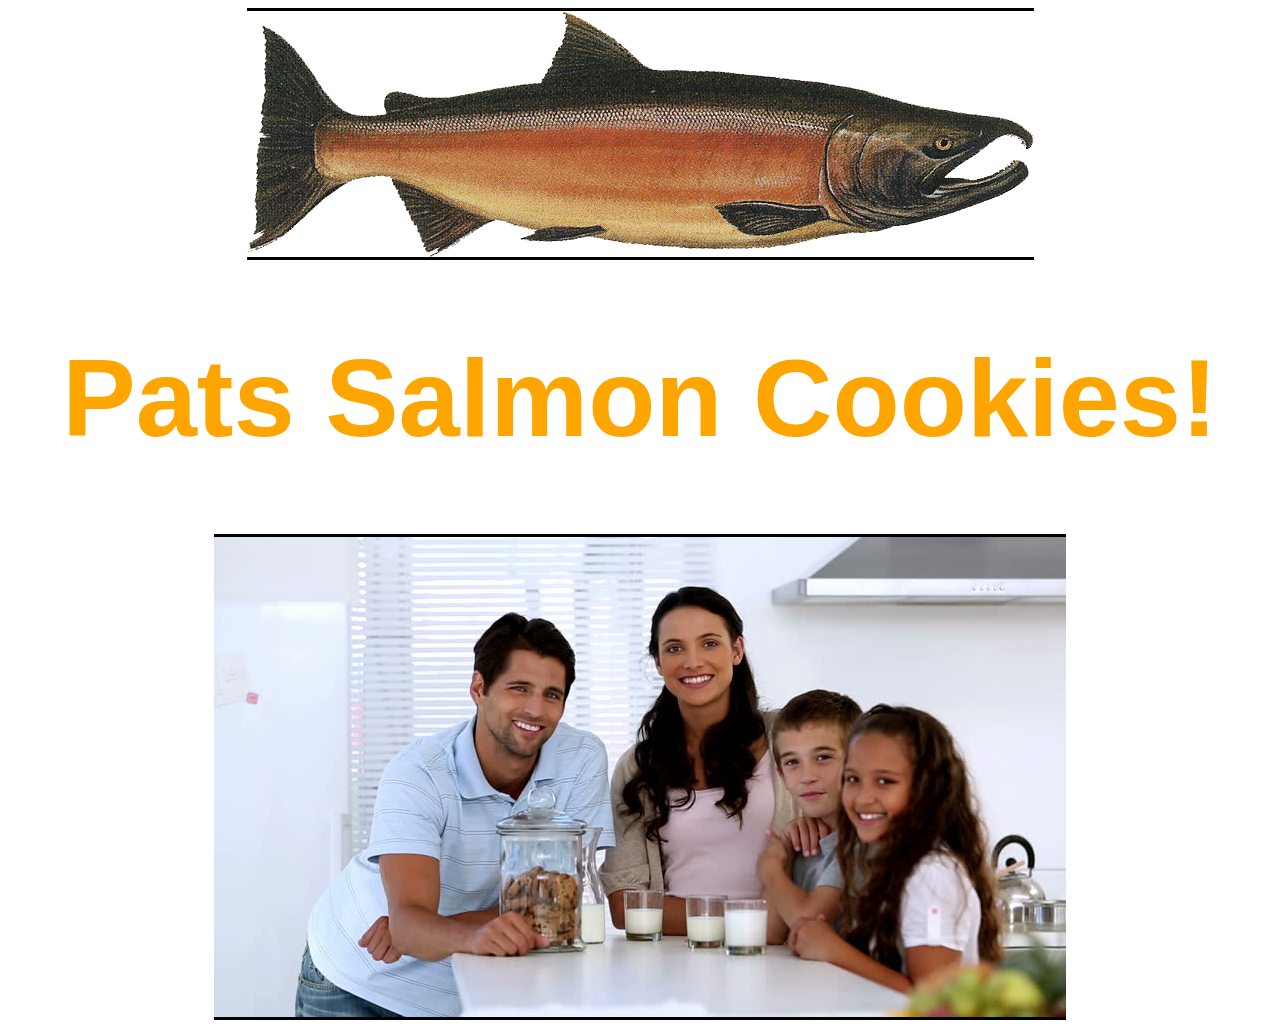
==== index.html @ f00126a8 "jsdonecssnow" ====
<!DOCTYPE html>
<html>
<head>
  <img src="assets/salmon.png">
<title>Cookie Stand</title>
<link rel="stylesheet" href="style.css">
</style>
</head>
<header>
  <h1>Pats Salmon Cookies!</h1>
</header>
<body>
<img src="assets/family.jpg">
  <header></header>
  <main>
  </main>
  <footer></footer>
  <script src="app.js"></script>
</body>
</html>
---- style.css ----
head {

}
header{
  font-style: normal;
  font-family: sans-serif;
  font-weight: bold;
  text-align: center;
  font-size: 55px;
  color: orange;
}
body {
background-color: solid white;

}
img {
  border-style: solid;
  border-right: 300px;
  border-left: 300px;
  display: block;
  margin: 0 auto;
}
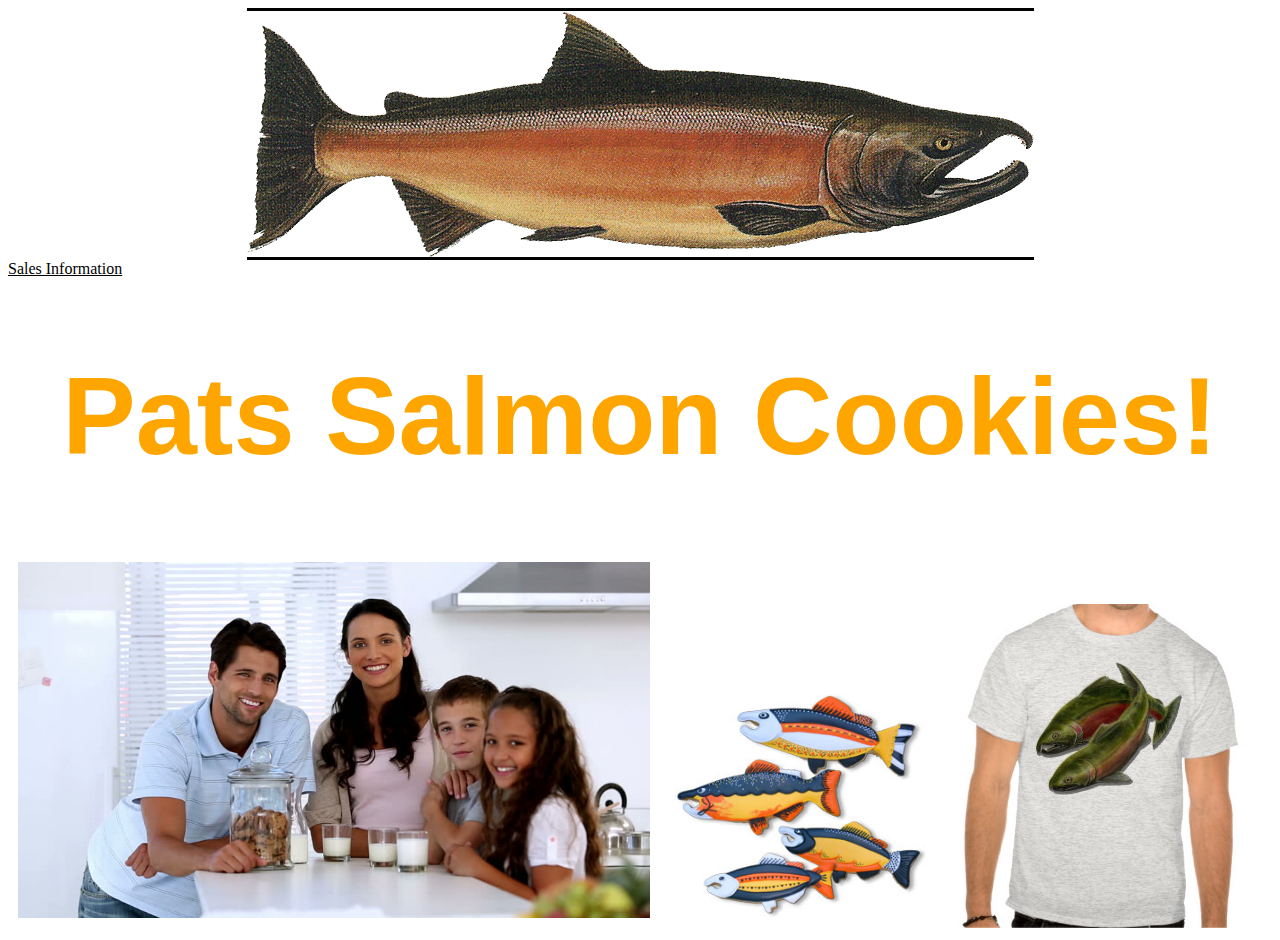
==== commit 87d7cb22: "tableworking" ====
--- a/index.html
+++ b/index.html
@@ -1,7 +1,8 @@
 <!DOCTYPE html>
 <html>
 <head>
-  <img src="assets/salmon.png">
+  <img class="salmon" src="assets/salmon.png">
+  <a class="saleslink" href="sales.html">Sales Information</a>
 <title>Cookie Stand</title>
 <link rel="stylesheet" href="style.css">
 </style>
@@ -10,11 +11,13 @@
   <h1>Pats Salmon Cookies!</h1>
 </header>
 <body>
-<img src="assets/family.jpg">
-  <header></header>
+<img class="fam" src=" assets/family.jpg">
+<img class="fishies" src="assets/fishies.jpg">
+<img class="shirt" src="assets/shirt.jpg" >
   <main>
   </main>
-  <footer></footer>
+  <footer>
+</footer>
   <script src="app.js"></script>
 </body>
 </html>
--- a/style.css
+++ b/style.css
@@ -13,10 +13,34 @@
 background-color: solid white;
 
 }
-img {
-  border-style: solid;
-  border-right: 300px;
-  border-left: 300px;
+
+a.saleslink {
+  color: black;
   display: block;
-  margin: 0 auto;
 }
+img.fishies {
+  margin: auto;
+    width: 20%;
+    border: 1px black;
+    padding: 10px;
+    text-align: right;
+}
+img.fam {
+  margin: auto;
+    width: 50%;
+    border: 1px black;
+    padding: 10px;
+    text-align: left;
+
+}
+img.salmon {
+    border-style: solid;
+    border-right: 300px;
+    border-left: 300px;
+    display: block;
+    margin: 0 auto;
+  text-align: center;
+}
+img.shirt {
+  text-align: 
+}
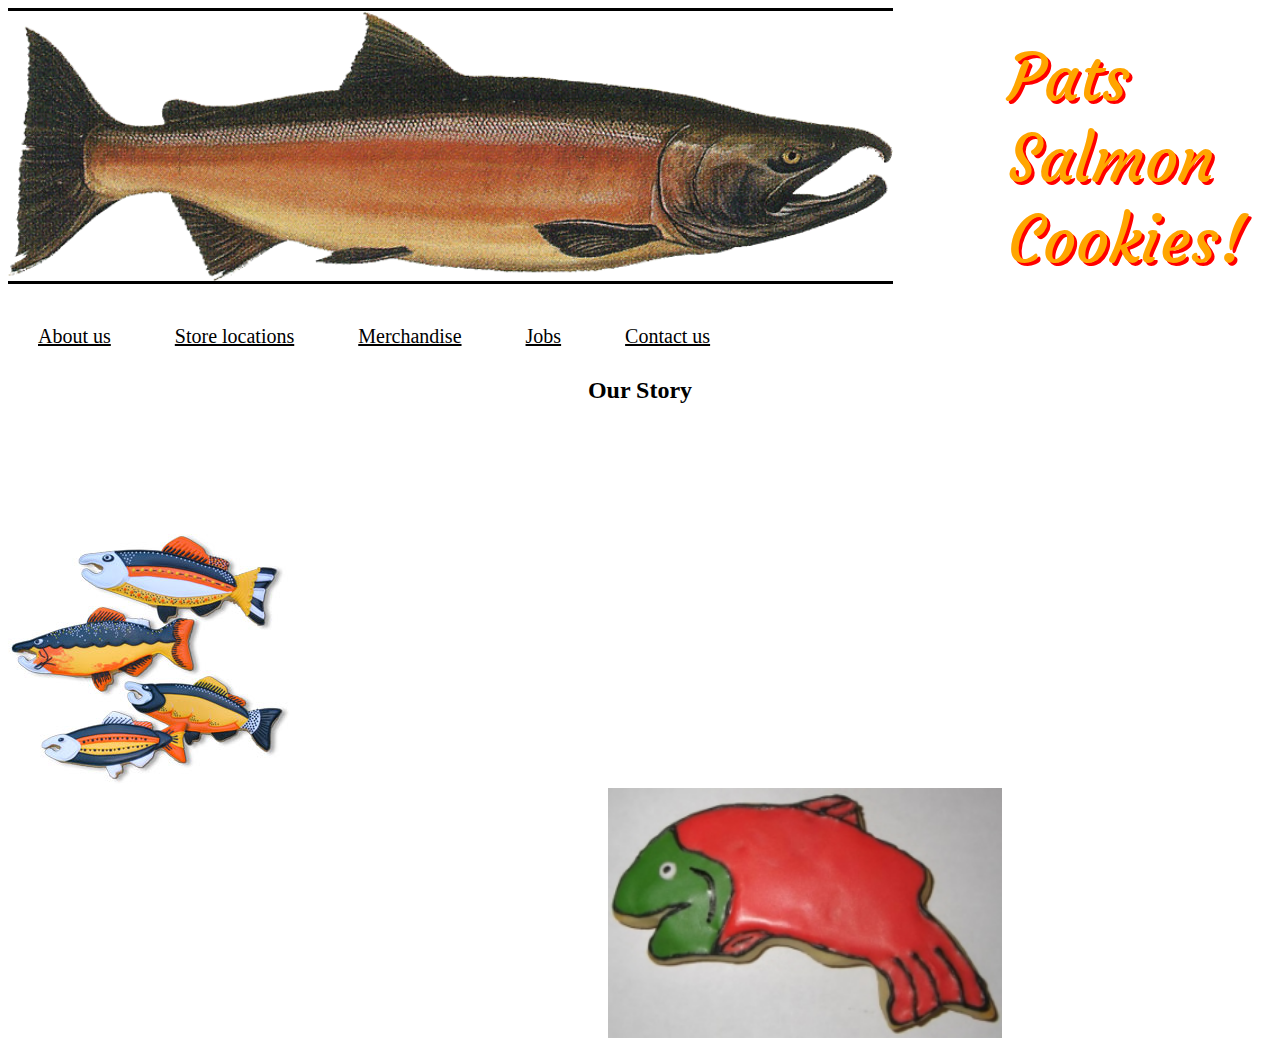
==== commit 2cd4d1a3: "somecsswork" ====
--- a/index.html
+++ b/index.html
@@ -1,20 +1,26 @@
 <!DOCTYPE html>
 <html>
 <head>
+  <meta charset="utf-8">
+  <link href='https://fonts.googleapis.com/css?family=Trocchi|Courgette|Righteous|Slabo+27px|Open+Sans:400,800' rel='stylesheet' type='text/css'>
   <img class="salmon" src="assets/salmon.png">
-  <a class="saleslink" href="sales.html">Sales Information</a>
 <title>Cookie Stand</title>
 <link rel="stylesheet" href="style.css">
 </style>
 </head>
 <header>
-  <h1>Pats Salmon Cookies!</h1>
+  <h1 class = "h1One">Pats Salmon Cookies!</h1>
+  <a href="about us">About us</a>
+  <a href="store locat">Store locations</a>
+  <a href="merchandise">Merchandise</a>
+  <a href="jobs">Jobs</a>
+  <a href="contact">Contact us</a>
 </header>
 <body>
-<img class="fam" src=" assets/family.jpg">
-<img class="fishies" src="assets/fishies.jpg">
-<img class="shirt" src="assets/shirt.jpg" >
   <main>
+    <h2>Our Story</h2>
+    <img class="fish" src="assets/fishies.jpg">
+    <img class="cookiefrost" src="assets/frosted-cookie.jpg">
   </main>
   <footer>
 </footer>
--- a/style.css
+++ b/style.css
@@ -2,45 +2,50 @@
 
 }
 header{
-  font-style: normal;
-  font-family: sans-serif;
-  font-weight: bold;
-  text-align: center;
-  font-size: 55px;
-  color: orange;
+
 }
 body {
 background-color: solid white;
 
 }
+.h1One{
+  font-family: 'Courgette';
+    font-style: normal;
+    font-weight: 400;
+  color: orange;
+  margin-top: -250px;
+  margin-left: 1000px;
+  font-size: 65px;
+  text-shadow: 3px 3px #FF0000;
+}
 
-a.saleslink {
+img.salmon {
+    border-style: solid;
+    border-right: 600px;
+    border-left: 600px;
+  text-align: left;
+  height: 270px;
+  width: 70%
+}
+a {
+  padding: 30px;
+  font-size: 20px;
   color: black;
-  display: block;
+  hover
 }
-img.fishies {
-  margin: auto;
-    width: 20%;
-    border: 1px black;
-    padding: 10px;
-    text-align: right;
+a:hover {
+  color: red;
 }
-img.fam {
-  margin: auto;
-    width: 50%;
-    border: 1px black;
-    padding: 10px;
-    text-align: left;
+img.fish{
+  text-align: left;
+ margin-top: 100px;
+}
+img.cookiefrost {
+ margin-left: 600px;
+ height: 250px;
+}
+h2{
+  text-align: center;
+  padding: 10px;
 
 }
-img.salmon {
-    border-style: solid;
-    border-right: 300px;
-    border-left: 300px;
-    display: block;
-    margin: 0 auto;
-  text-align: center;
-}
-img.shirt {
-  text-align: 
-}
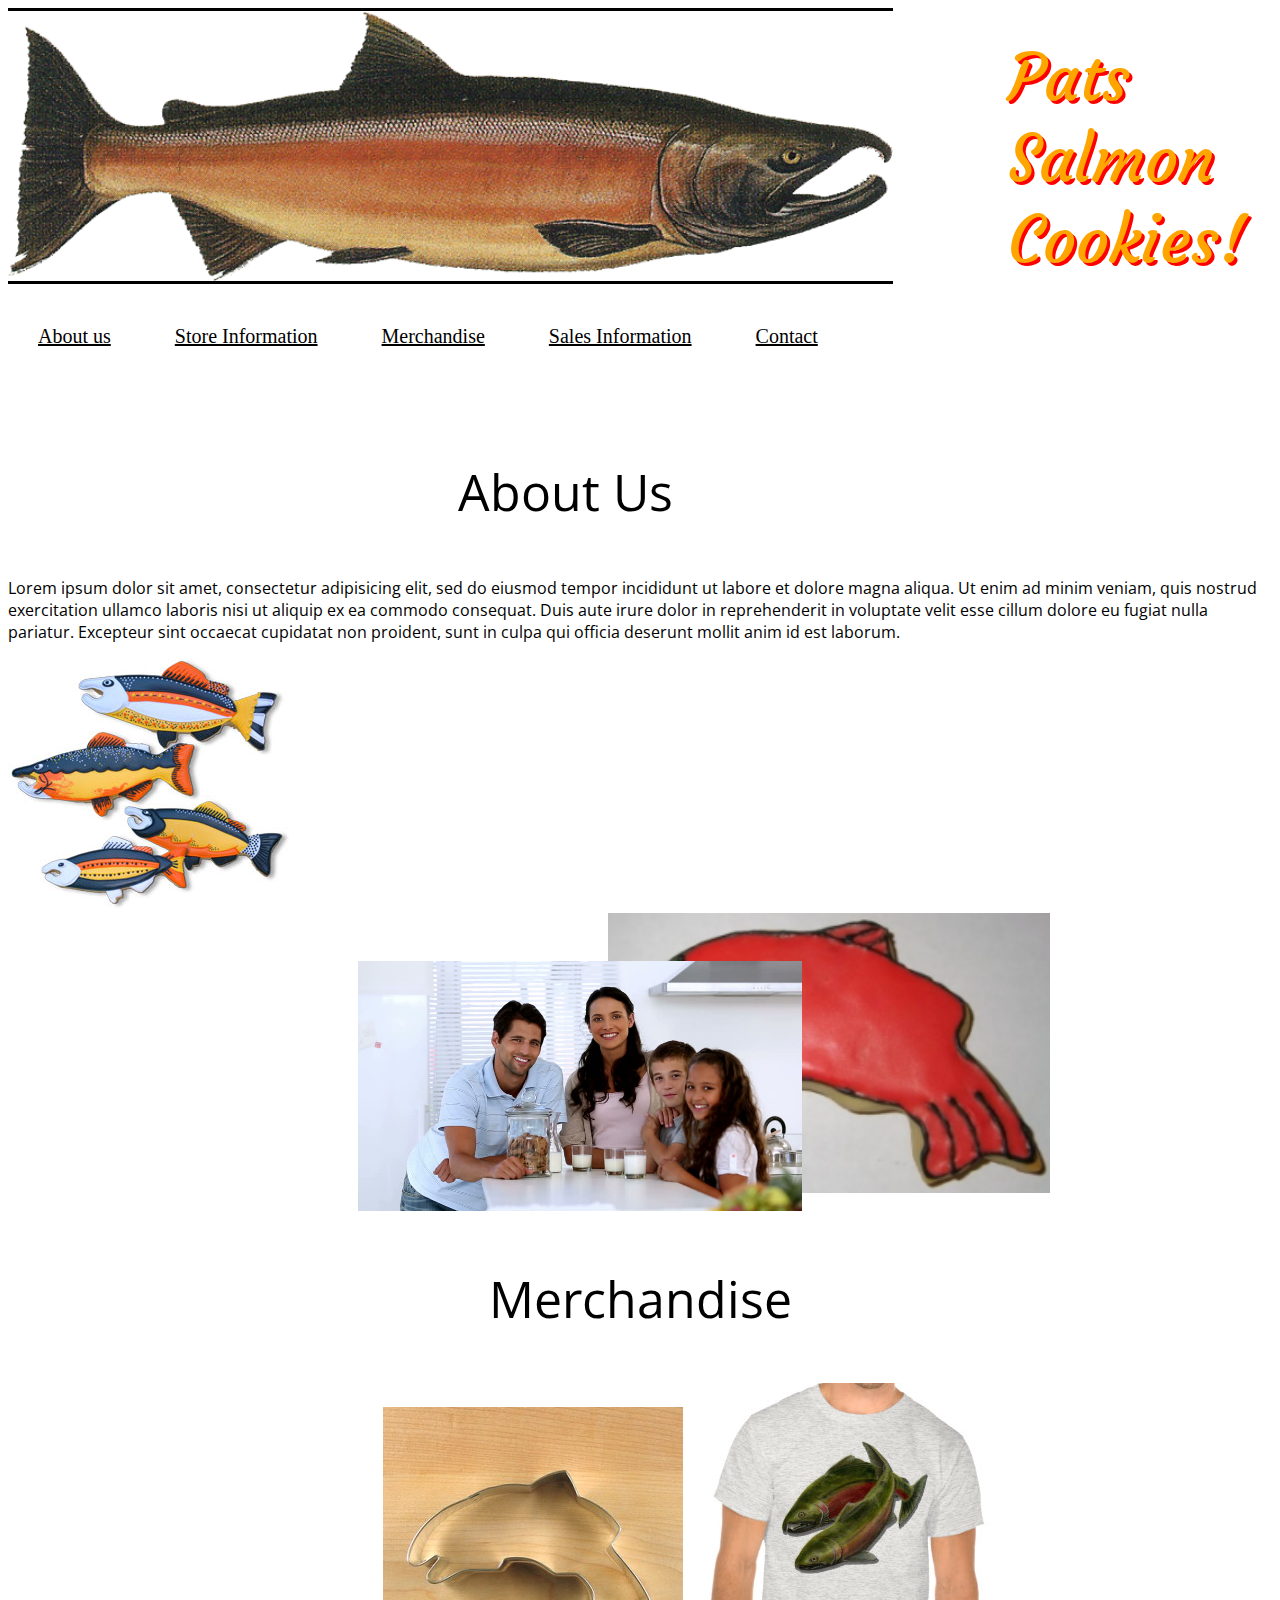
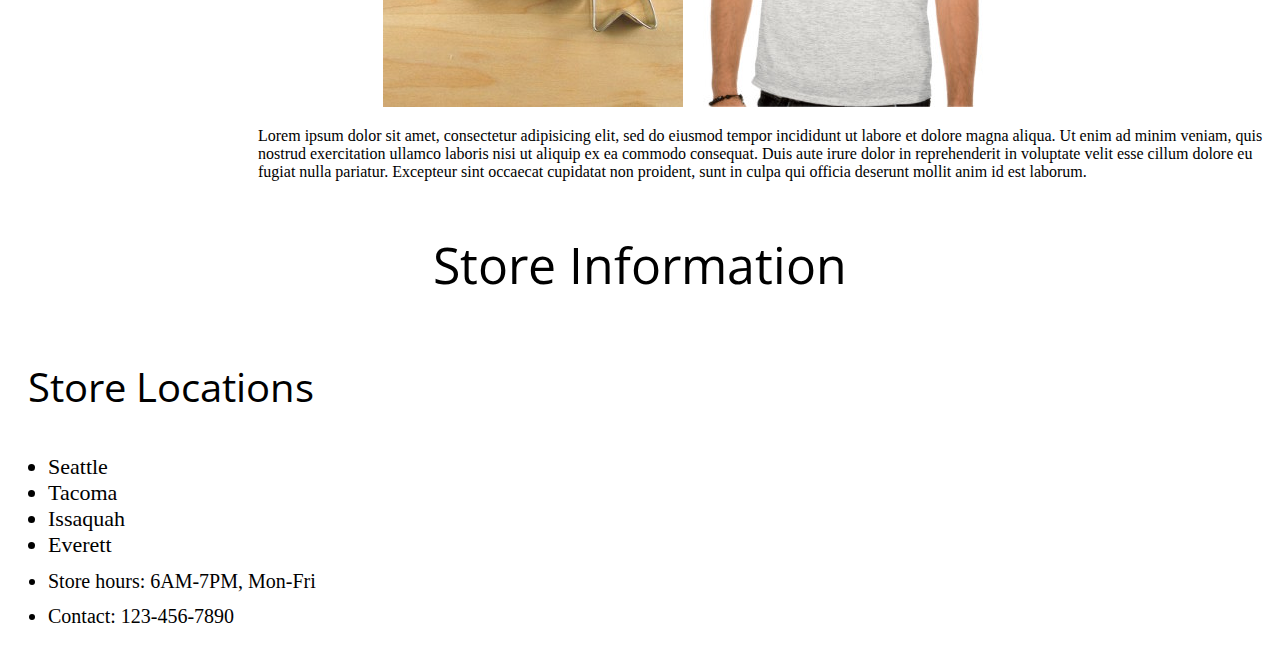
==== commit 4e1218b5: "cookiestandsun" ====
--- a/index.html
+++ b/index.html
@@ -11,16 +11,38 @@
 <header>
   <h1 class = "h1One">Pats Salmon Cookies!</h1>
   <a href="about us">About us</a>
-  <a href="store locat">Store locations</a>
+  <a href="store locat">Store Information</a>
   <a href="merchandise">Merchandise</a>
-  <a href="jobs">Jobs</a>
-  <a href="contact">Contact us</a>
+  <a href="sales.html">Sales Information</a>
+  <a href="contact">Contact</a>
 </header>
 <body>
+  <section>
+    <h2 class="abu">About Us</h2>
+  <p class="col">Lorem ipsum dolor sit amet, consectetur adipisicing elit, sed do eiusmod tempor incididunt ut labore et dolore magna aliqua. Ut enim ad minim veniam, quis nostrud exercitation ullamco laboris nisi ut aliquip ex ea commodo consequat. Duis aute irure dolor in reprehenderit in voluptate velit esse cillum dolore eu fugiat nulla pariatur. Excepteur sint occaecat cupidatat non proident, sunt in culpa qui officia deserunt mollit anim id est laborum.</p>
+  </section>
   <main>
-    <h2>Our Story</h2>
     <img class="fish" src="assets/fishies.jpg">
-    <img class="cookiefrost" src="assets/frosted-cookie.jpg">
+    <img class="cookiefrost" src="assets/frosted-cookiee.png">
+    <img class="fam" src="assets/family.jpg">
+    <section>
+      <h3 class="merchtitle">Merchandise</h3>
+    <img class="merch1" src="assets/cutter.jpeg">
+    <img class="merch2" src="assets/shirt.jpg">
+    <p class="merchtxt">Lorem ipsum dolor sit amet, consectetur adipisicing elit, sed do eiusmod tempor incididunt ut labore et dolore magna aliqua. Ut enim ad minim veniam, quis nostrud exercitation ullamco laboris nisi ut aliquip ex ea commodo consequat. Duis aute irure dolor in reprehenderit in voluptate velit esse cillum dolore eu fugiat nulla pariatur. Excepteur sint occaecat cupidatat non proident, sunt in culpa qui officia deserunt mollit anim id est laborum.</p>
+    </section>
+    <section>
+      <h3>Store Information</h3>
+      <h3 class="locat">Store Locations</h3>
+      <ul>
+        <li>Seattle</li>
+        <li>Tacoma</li>
+        <li>Issaquah</li>
+        <li>Everett</li>
+      <li class="time">Store hours: 6AM-7PM, Mon-Fri</li>
+      <li class="time">Contact: 123-456-7890</li>
+    </ul>
+    </section>
   </main>
   <footer>
 </footer>
--- a/style.css
+++ b/style.css
@@ -5,7 +5,7 @@
 
 }
 body {
-background-color: solid white;
+background-image: url(assets/white-background-002.jpg);
 
 }
 .h1One{
@@ -38,14 +38,75 @@
 }
 img.fish{
   text-align: left;
- margin-top: 100px;
+ margin-top: 0px;
 }
 img.cookiefrost {
  margin-left: 600px;
- height: 250px;
+ height: 280px;
+ width: auto;
 }
 h2{
+  font-family: 'Open Sans';
+  font-style: normal;
+  font-weight: 400;
   text-align: center;
   padding: 10px;
+  margin-left: -150px;
+font-size: 50px;
+margin-top: 100px;
 
 }
+p.col {
+  font-family: 'Open Sans';
+  font-style: normal;
+  font-weight: 400;
+}
+h3{
+  text-align: center;
+  font-family: 'Open Sans';
+  font-style: normal;
+  font-weight: 400;
+  text-align: center;
+font-size: 50px;
+}
+h3.locat{
+  text-align: left;
+  font-family: 'Open Sans';
+  font-style: normal;
+  font-weight: 400;
+  font-size: 40px;
+  padding-left: 20px;
+  padding-top: 10px;
+}
+li.time{
+font-size: 20px;
+margin-top: 12px;
+}
+
+img.fam {
+height: 250px;
+width: auto;
+margin-left: 500px;
+margin-top: -270px;
+margin-left: 350px;
+}
+ul{
+  font-size: 22px;
+}
+img.merch1 {
+  margin-left: 375px;
+
+}
+p.merchtxt {
+  text-align: left;
+  margin-left: 250px;
+}
+section{
+  border: 30px;
+
+***SALES PAGE***
+
+}
+body.sales {
+  background-color: orange;
+}
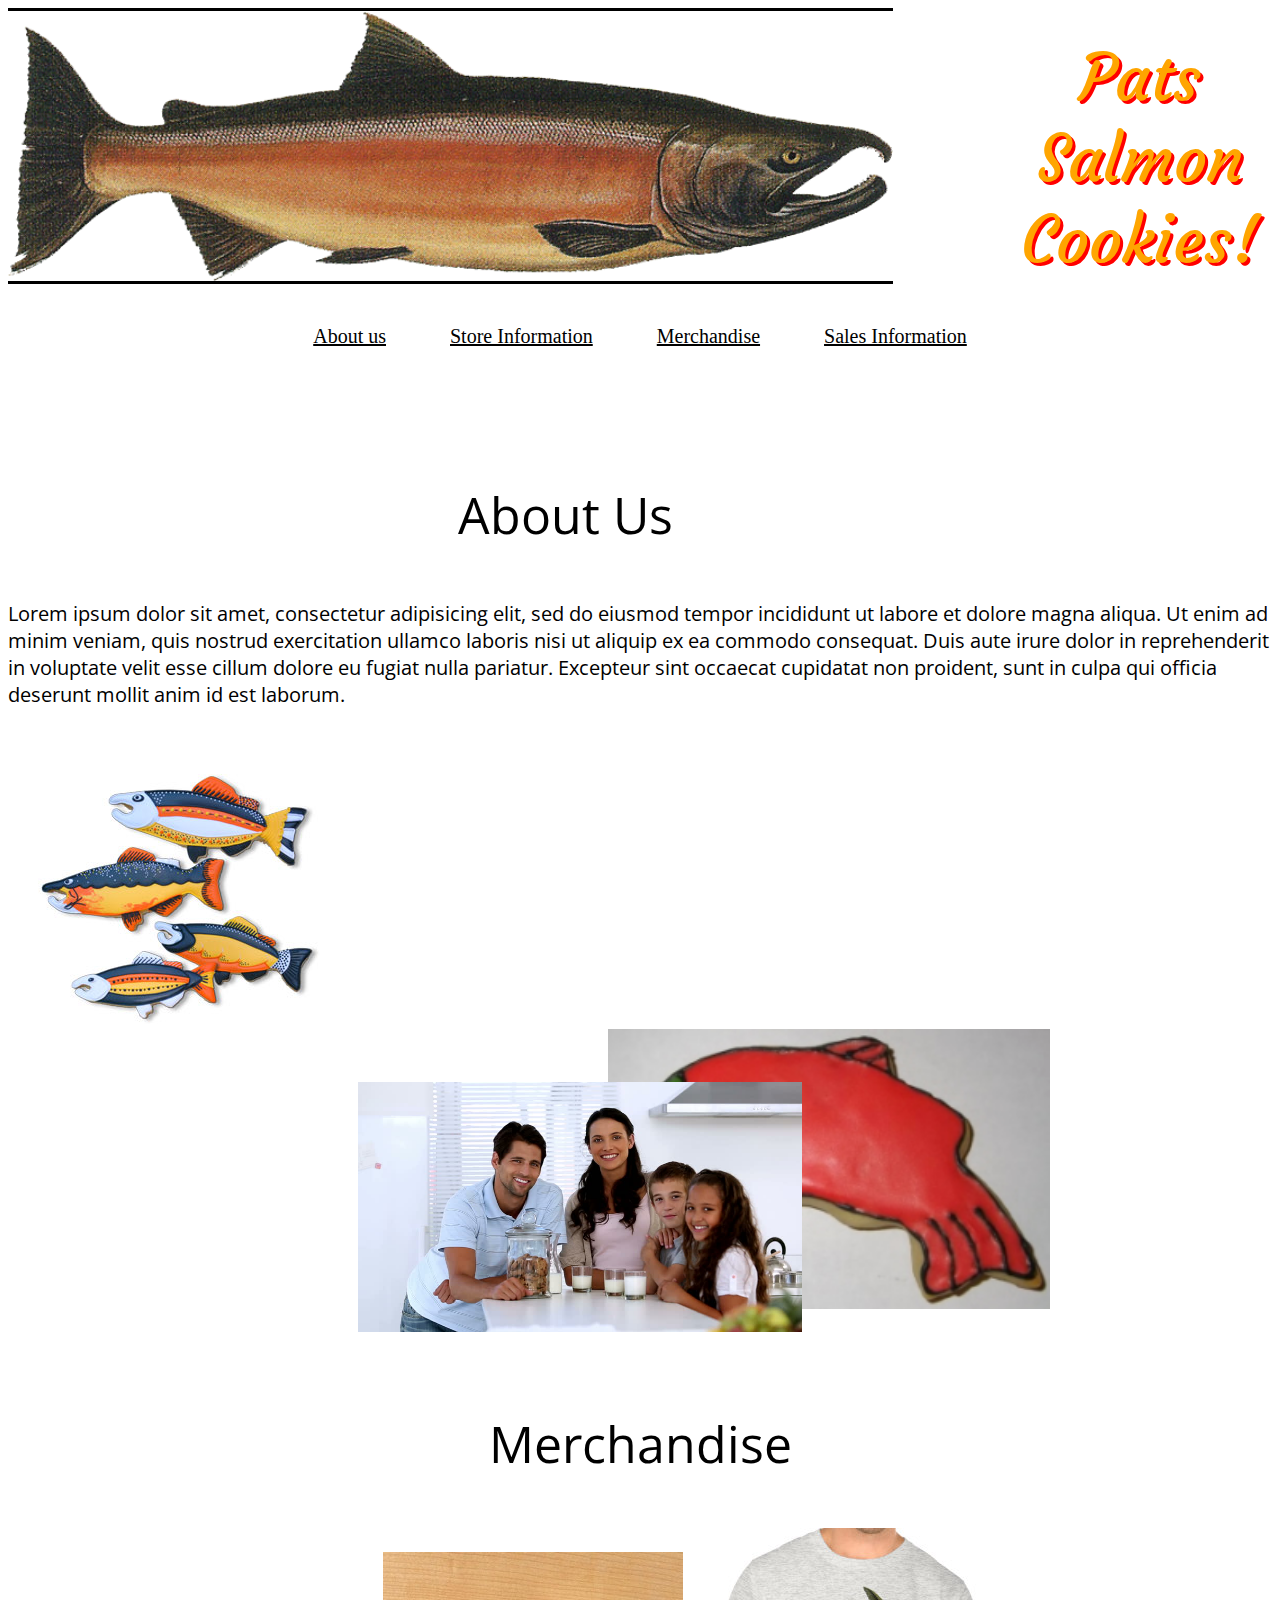
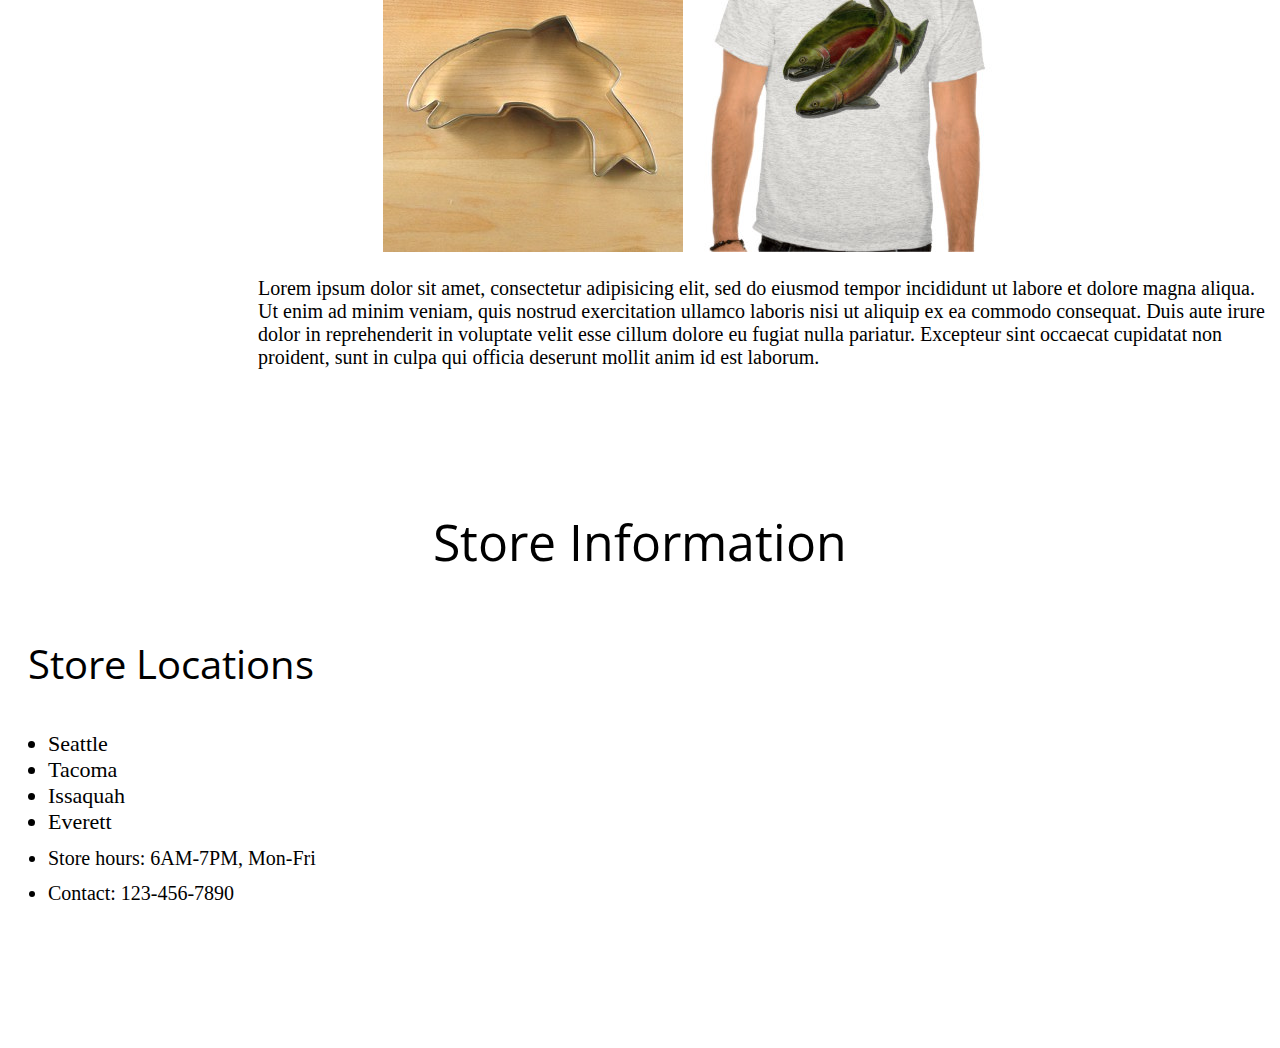
==== commit 561ccc75: "cookiestandmonmorn" ====
--- a/index.html
+++ b/index.html
@@ -9,15 +9,17 @@
 </style>
 </head>
 <header>
-  <h1 class = "h1One">Pats Salmon Cookies!</h1>
-  <a href="about us">About us</a>
-  <a href="store locat">Store Information</a>
-  <a href="merchandise">Merchandise</a>
+  <center>
+  <h1 class="h1One">Pats Salmon Cookies!</h1>
+  <a href="#about">About us</a>
+  <a href="#storelocat">Store Information</a>
+  <a href="#merch">Merchandise</a>
   <a href="sales.html">Sales Information</a>
-  <a href="contact">Contact</a>
+</center>
 </header>
 <body>
   <section>
+    <a name="about">
     <h2 class="abu">About Us</h2>
   <p class="col">Lorem ipsum dolor sit amet, consectetur adipisicing elit, sed do eiusmod tempor incididunt ut labore et dolore magna aliqua. Ut enim ad minim veniam, quis nostrud exercitation ullamco laboris nisi ut aliquip ex ea commodo consequat. Duis aute irure dolor in reprehenderit in voluptate velit esse cillum dolore eu fugiat nulla pariatur. Excepteur sint occaecat cupidatat non proident, sunt in culpa qui officia deserunt mollit anim id est laborum.</p>
   </section>
@@ -26,12 +28,14 @@
     <img class="cookiefrost" src="assets/frosted-cookiee.png">
     <img class="fam" src="assets/family.jpg">
     <section>
+      <a name="merch">
       <h3 class="merchtitle">Merchandise</h3>
     <img class="merch1" src="assets/cutter.jpeg">
     <img class="merch2" src="assets/shirt.jpg">
     <p class="merchtxt">Lorem ipsum dolor sit amet, consectetur adipisicing elit, sed do eiusmod tempor incididunt ut labore et dolore magna aliqua. Ut enim ad minim veniam, quis nostrud exercitation ullamco laboris nisi ut aliquip ex ea commodo consequat. Duis aute irure dolor in reprehenderit in voluptate velit esse cillum dolore eu fugiat nulla pariatur. Excepteur sint occaecat cupidatat non proident, sunt in culpa qui officia deserunt mollit anim id est laborum.</p>
     </section>
     <section>
+      <a name="storelocat">
       <h3>Store Information</h3>
       <h3 class="locat">Store Locations</h3>
       <ul>
--- a/style.css
+++ b/style.css
@@ -5,24 +5,23 @@
 
 }
 body {
-background-image: url(assets/white-background-002.jpg);
+  background-image: url(assets/white-background-002.jpg);
 
 }
-.h1One{
+.h1One {
   font-family: 'Courgette';
-    font-style: normal;
-    font-weight: 400;
+  font-style: normal;
+  font-weight: 400;
   color: orange;
   margin-top: -250px;
   margin-left: 1000px;
   font-size: 65px;
   text-shadow: 3px 3px #FF0000;
 }
-
 img.salmon {
-    border-style: solid;
-    border-right: 600px;
-    border-left: 600px;
+  border-style: solid;
+  border-right: 600px;
+  border-left: 600px;
   text-align: left;
   height: 270px;
   width: 70%
@@ -30,30 +29,26 @@
 a {
   padding: 30px;
   font-size: 20px;
-  color: black;
-  hover
+  color: black
 }
-a:hover {
-  color: red;
-}
-img.fish{
+img.fish {
   text-align: left;
- margin-top: 0px;
+  margin-top: 0px;
 }
 img.cookiefrost {
- margin-left: 600px;
- height: 280px;
- width: auto;
+  margin-left: 600px;
+  height: 280px;
+  width: auto;
 }
-h2{
+h2 {
   font-family: 'Open Sans';
   font-style: normal;
   font-weight: 400;
   text-align: center;
   padding: 10px;
   margin-left: -150px;
-font-size: 50px;
-margin-top: 100px;
+  font-size: 50px;
+  margin-top: 100px;
 
 }
 p.col {
@@ -61,15 +56,15 @@
   font-style: normal;
   font-weight: 400;
 }
-h3{
+h3 {
   text-align: center;
   font-family: 'Open Sans';
   font-style: normal;
   font-weight: 400;
   text-align: center;
-font-size: 50px;
+  font-size: 50px;
 }
-h3.locat{
+h3.locat {
   text-align: left;
   font-family: 'Open Sans';
   font-style: normal;
@@ -78,19 +73,19 @@
   padding-left: 20px;
   padding-top: 10px;
 }
-li.time{
-font-size: 20px;
-margin-top: 12px;
+li.time {
+  font-size: 20px;
+  margin-top: 12px;
 }
 
 img.fam {
-height: 250px;
-width: auto;
-margin-left: 500px;
-margin-top: -270px;
-margin-left: 350px;
+  height: 250px;
+  width: auto;
+  margin-left: 500px;
+  margin-top: -270px;
+  margin-left: 350px;
 }
-ul{
+ul {
   font-size: 22px;
 }
 img.merch1 {
@@ -101,12 +96,40 @@
   text-align: left;
   margin-left: 250px;
 }
-section{
+section {
   border: 30px;
 
-***SALES PAGE***
+  ***SALES PAGE***
 
 }
 body.sales {
   background-color: orange;
 }
+
+.salestxt {
+  font-family: 'Open Sans';
+  font-style: normal;
+  font-weight: 800;
+}
+
+label {
+  font-family: 'Open Sans';
+  font-style: normal;
+  font-weight: 800;
+}
+
+button {
+  color: red;
+}
+
+table, td {
+  border: 1px solid black;
+}
+
+input {
+  font-size: 15px;
+  border: 2px solid black;
+}
+.linkhome {
+  font-size: 25px;
+}
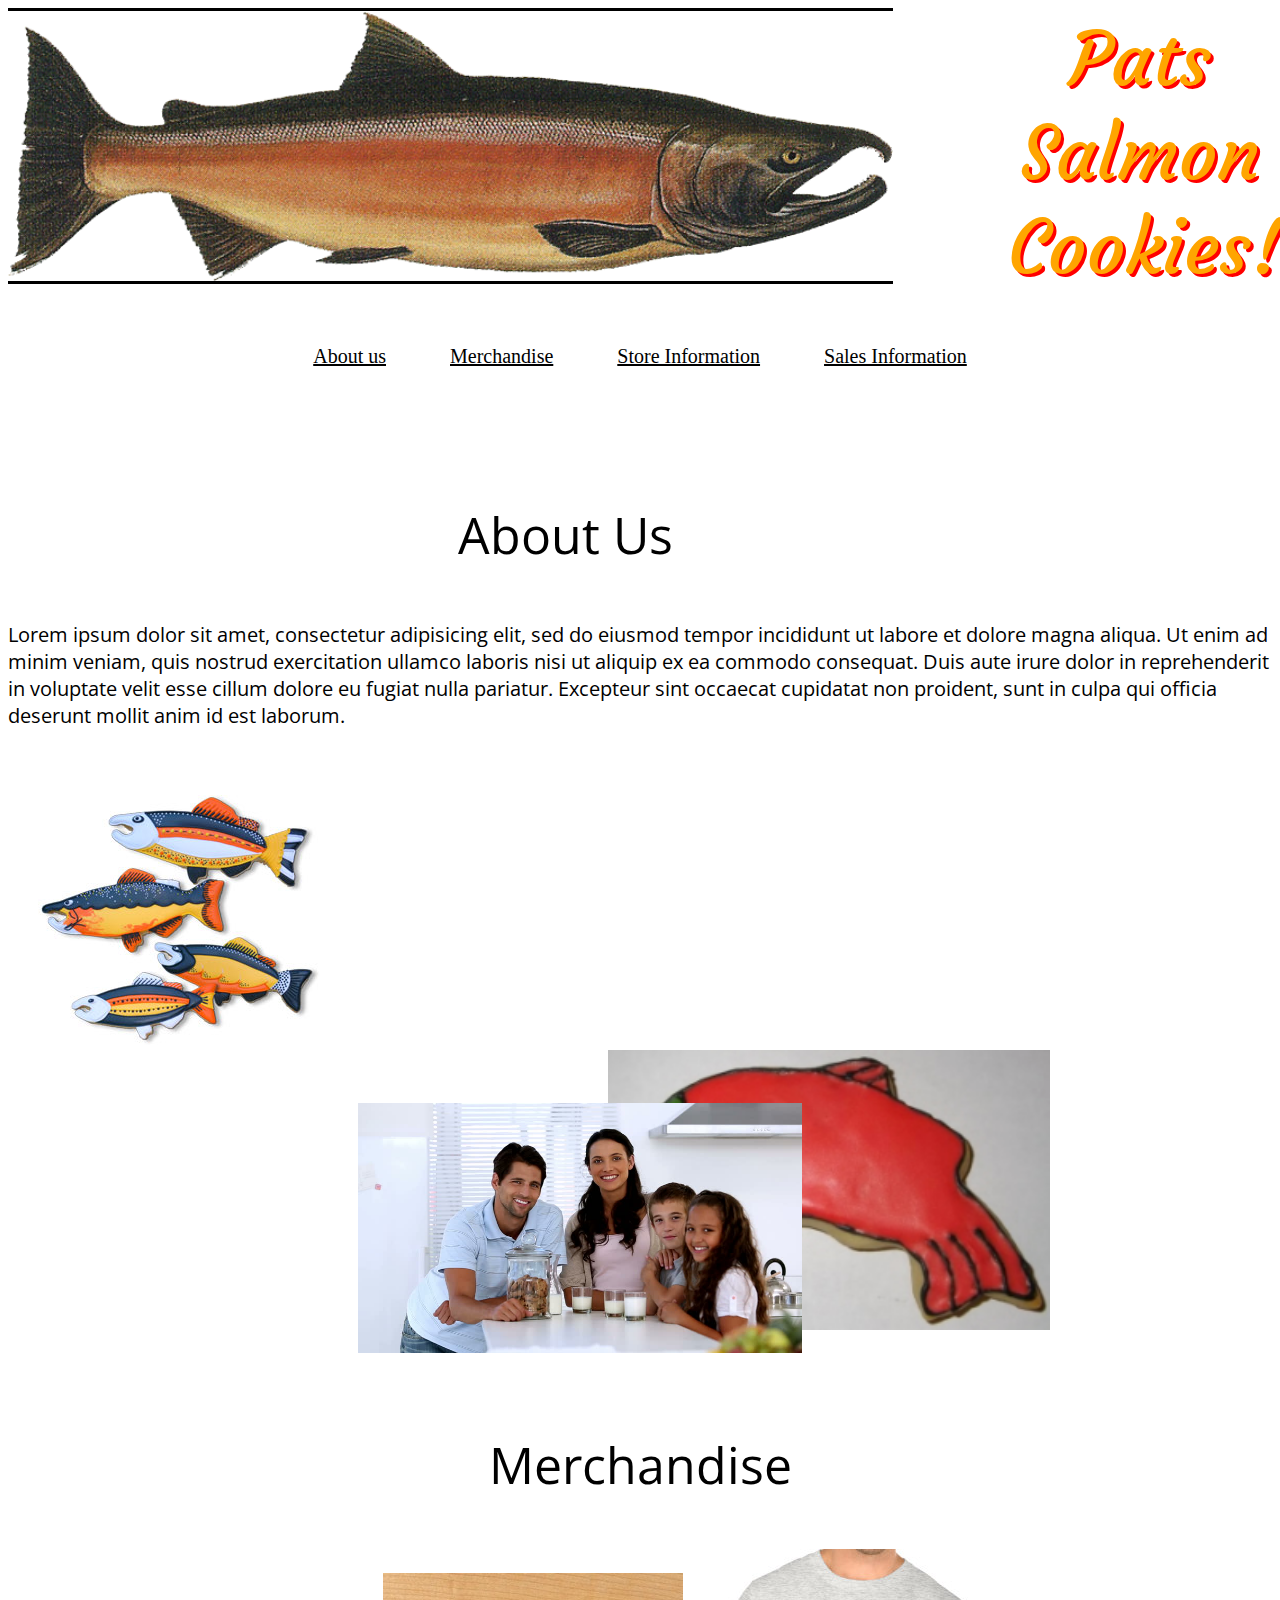
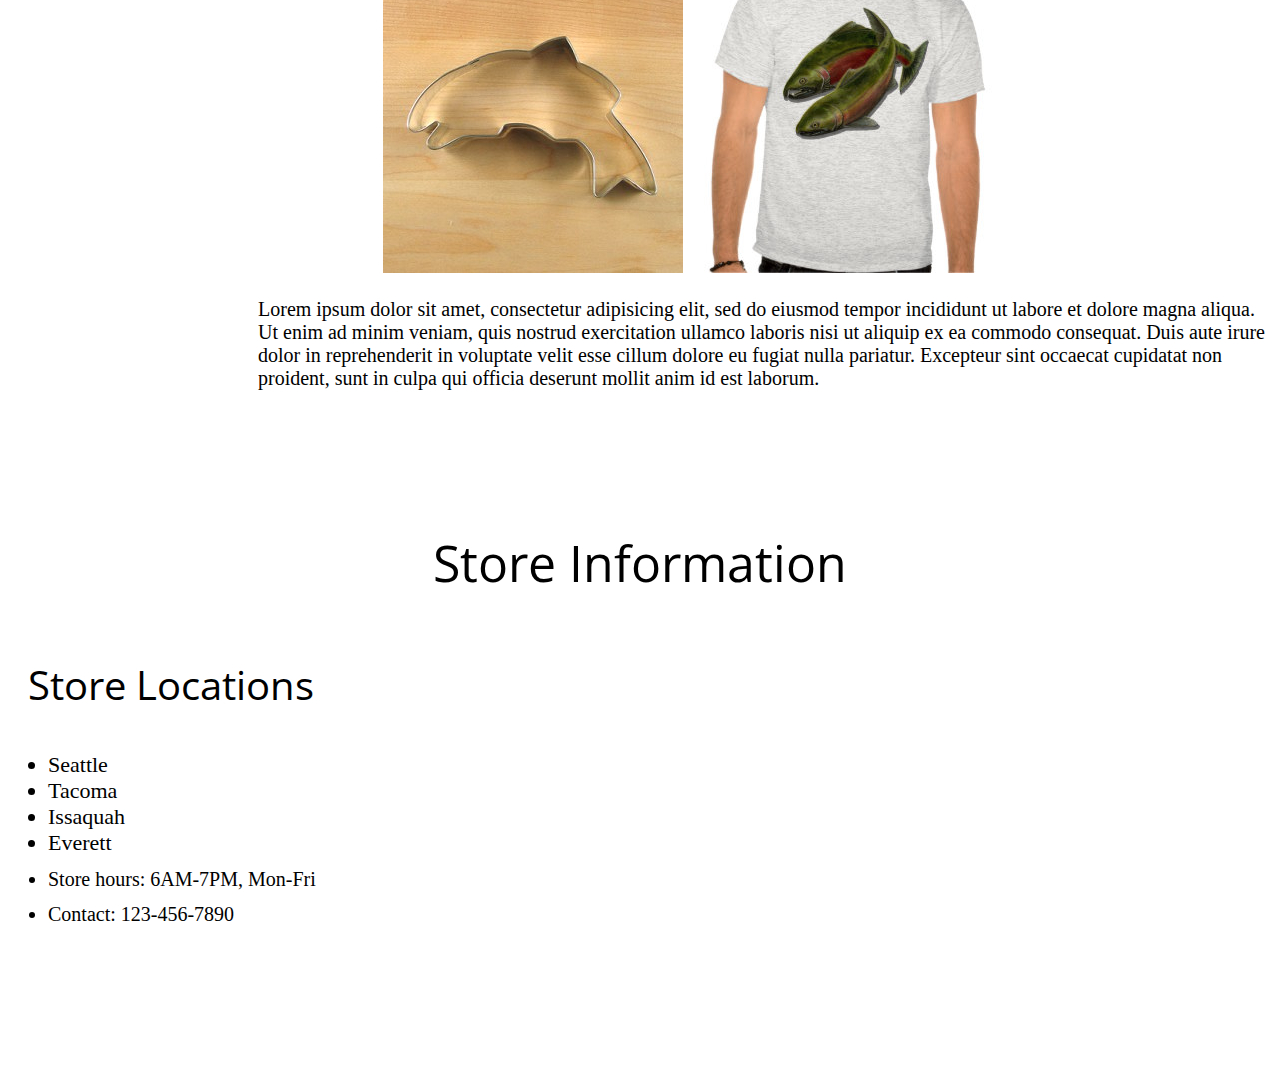
==== commit 0101c7c1: "cookiestandmonmorn" ====
--- a/index.html
+++ b/index.html
@@ -4,52 +4,52 @@
   <meta charset="utf-8">
   <link href='https://fonts.googleapis.com/css?family=Trocchi|Courgette|Righteous|Slabo+27px|Open+Sans:400,800' rel='stylesheet' type='text/css'>
   <img class="salmon" src="assets/salmon.png">
-<title>Cookie Stand</title>
-<link rel="stylesheet" href="style.css">
+  <title>Cookie Stand</title>
+  <link rel="stylesheet" href="style.css">
 </style>
 </head>
 <header>
   <center>
-  <h1 class="h1One">Pats Salmon Cookies!</h1>
-  <a href="#about">About us</a>
-  <a href="#storelocat">Store Information</a>
-  <a href="#merch">Merchandise</a>
-  <a href="sales.html">Sales Information</a>
-</center>
+    <h1 class="h1One">Pats Salmon Cookies!</h1>
+    <a href="#about">About us</a>
+    <a href="#merch">Merchandise</a>
+    <a href="#storelocat">Store Information</a>
+    <a href="sales.html">Sales Information</a>
+  </center>
 </header>
 <body>
   <section>
     <a name="about">
-    <h2 class="abu">About Us</h2>
-  <p class="col">Lorem ipsum dolor sit amet, consectetur adipisicing elit, sed do eiusmod tempor incididunt ut labore et dolore magna aliqua. Ut enim ad minim veniam, quis nostrud exercitation ullamco laboris nisi ut aliquip ex ea commodo consequat. Duis aute irure dolor in reprehenderit in voluptate velit esse cillum dolore eu fugiat nulla pariatur. Excepteur sint occaecat cupidatat non proident, sunt in culpa qui officia deserunt mollit anim id est laborum.</p>
-  </section>
-  <main>
-    <img class="fish" src="assets/fishies.jpg">
-    <img class="cookiefrost" src="assets/frosted-cookiee.png">
-    <img class="fam" src="assets/family.jpg">
-    <section>
-      <a name="merch">
-      <h3 class="merchtitle">Merchandise</h3>
-    <img class="merch1" src="assets/cutter.jpeg">
-    <img class="merch2" src="assets/shirt.jpg">
-    <p class="merchtxt">Lorem ipsum dolor sit amet, consectetur adipisicing elit, sed do eiusmod tempor incididunt ut labore et dolore magna aliqua. Ut enim ad minim veniam, quis nostrud exercitation ullamco laboris nisi ut aliquip ex ea commodo consequat. Duis aute irure dolor in reprehenderit in voluptate velit esse cillum dolore eu fugiat nulla pariatur. Excepteur sint occaecat cupidatat non proident, sunt in culpa qui officia deserunt mollit anim id est laborum.</p>
+      <h2 class="abu">About Us</h2>
+      <p class="col">Lorem ipsum dolor sit amet, consectetur adipisicing elit, sed do eiusmod tempor incididunt ut labore et dolore magna aliqua. Ut enim ad minim veniam, quis nostrud exercitation ullamco laboris nisi ut aliquip ex ea commodo consequat. Duis aute irure dolor in reprehenderit in voluptate velit esse cillum dolore eu fugiat nulla pariatur. Excepteur sint occaecat cupidatat non proident, sunt in culpa qui officia deserunt mollit anim id est laborum.</p>
     </section>
-    <section>
-      <a name="storelocat">
-      <h3>Store Information</h3>
-      <h3 class="locat">Store Locations</h3>
-      <ul>
-        <li>Seattle</li>
-        <li>Tacoma</li>
-        <li>Issaquah</li>
-        <li>Everett</li>
-      <li class="time">Store hours: 6AM-7PM, Mon-Fri</li>
-      <li class="time">Contact: 123-456-7890</li>
-    </ul>
-    </section>
-  </main>
-  <footer>
-</footer>
-  <script src="app.js"></script>
-</body>
-</html>
+    <main>
+      <img class="fish" src="assets/fishies.jpg">
+      <img class="cookiefrost" src="assets/frosted-cookiee.png">
+      <img class="fam" src="assets/family.jpg">
+      <section>
+        <a name="merch">
+          <h3 class="merchtitle">Merchandise</h3>
+          <img class="merch1" src="assets/cutter.jpeg">
+          <img class="merch2" src="assets/shirt.jpg">
+          <p class="merchtxt">Lorem ipsum dolor sit amet, consectetur adipisicing elit, sed do eiusmod tempor incididunt ut labore et dolore magna aliqua. Ut enim ad minim veniam, quis nostrud exercitation ullamco laboris nisi ut aliquip ex ea commodo consequat. Duis aute irure dolor in reprehenderit in voluptate velit esse cillum dolore eu fugiat nulla pariatur. Excepteur sint occaecat cupidatat non proident, sunt in culpa qui officia deserunt mollit anim id est laborum.</p>
+        </section>
+        <section>
+          <a name="storelocat">
+            <h3>Store Information</h3>
+            <h3 class="locat">Store Locations</h3>
+            <ul>
+              <li>Seattle</li>
+              <li>Tacoma</li>
+              <li>Issaquah</li>
+              <li>Everett</li>
+              <li class="time">Store hours: 6AM-7PM, Mon-Fri</li>
+              <li class="time">Contact: 123-456-7890</li>
+            </ul>
+          </section>
+        </main>
+        <footer>
+        </footer>
+        <script src="app.js"></script>
+      </body>
+      </html>
--- a/style.css
+++ b/style.css
@@ -5,7 +5,7 @@
 
 }
 body {
-  background-image: url(assets/white-background-002.jpg);
+
 
 }
 .h1One {
@@ -13,9 +13,9 @@
   font-style: normal;
   font-weight: 400;
   color: orange;
-  margin-top: -250px;
+  margin-top: -275px;
   margin-left: 1000px;
-  font-size: 65px;
+  font-size: 75px;
   text-shadow: 3px 3px #FF0000;
 }
 img.salmon {
